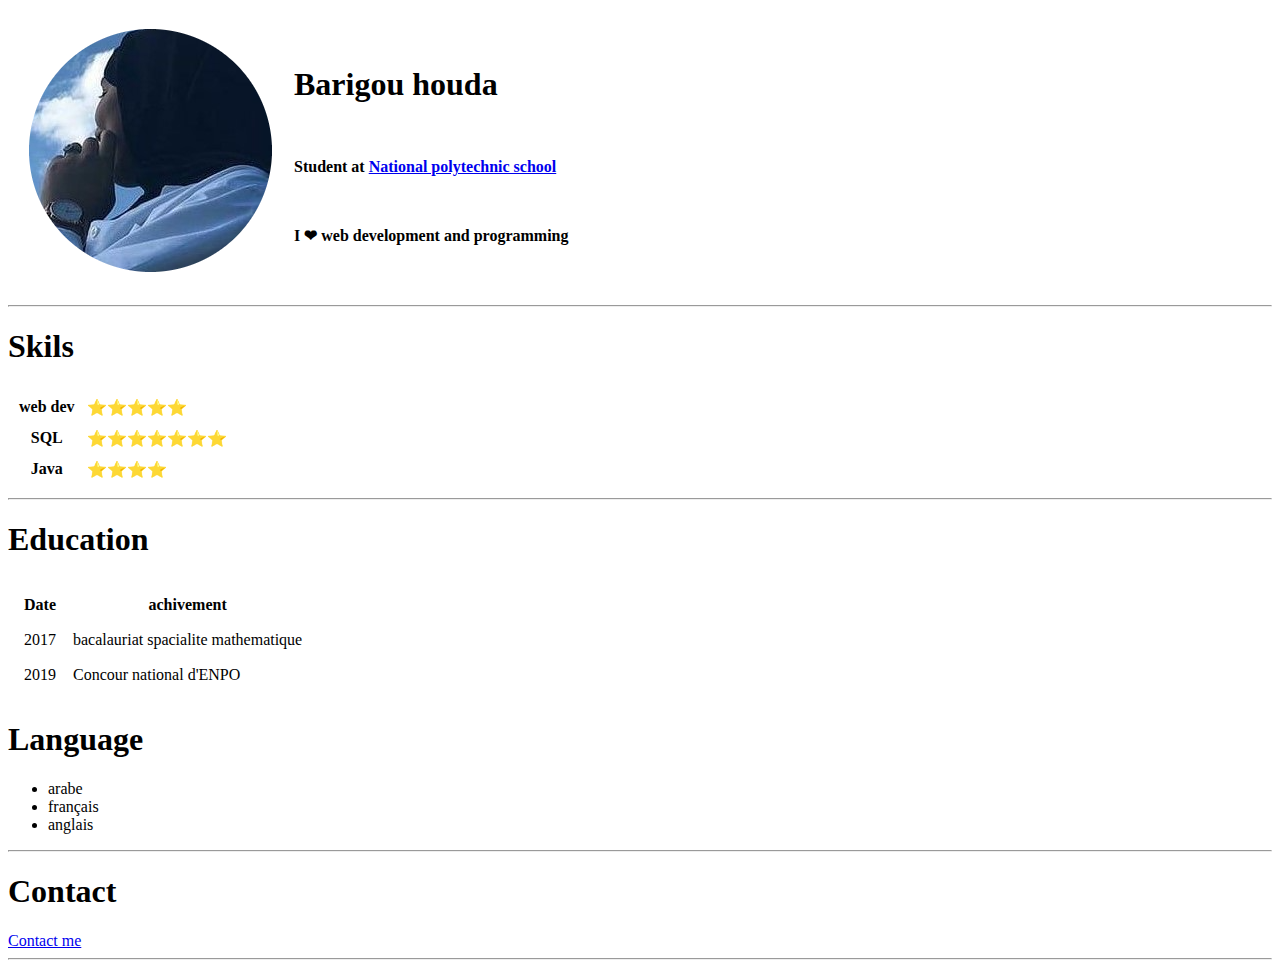
==== index.html @ 448754cb "Add files via upload" ====
<!DOCTYPE html>
<html>
<head>
    <meta charset="UTF-8">

    <title>houda's site</title>
    <link rel="stylesheet" href="C:\Users\ASUS\Desktop\CSS\styles.css">

</head>
<body>

<table cellspacing="20">
    <tr>
        <td><img src="image2.png" alt="houda"></td>
        <td>
            <h1>Barigou houda</h1><br>
            <p><b>Student at <a href="https://fr.wikipedia.org/wiki/%C3%89cole_nationale_polytechnique_d%27Oran">National polytechnic school</a></b></p><br>
            <p><b> I ❤ web development and programming</b> </p>
            </td>
            </tr>
            </table>
            <hr>
            <h1>Skils</h1>
           <table cellspacing="10">
               <tr>
                   <th>web dev</th>
                    <td>⭐⭐⭐⭐⭐</td>
               </tr>

                    <tr>
                        <th>SQL</td>
                        <td>⭐⭐⭐⭐⭐⭐⭐</th>
                    </tr>

                        <tr>
                            <th>Java</th>
                            <td>⭐⭐⭐⭐</td>
                        </tr>
           </table>
           <hr>
           <h1>Education</h1>
           <table cellspacing="15" >
               <tr><th>Date</th>
                <th>achivement</th>
            </tr>
            <tr>
                <td>2017</td>
                <td>bacalauriat spacialite mathematique</td>
            </tr>
            <tr>
                <td>2019</td>
                <td>Concour national d'ENPO </td>
            </tr>
           </table>
           <h1>Language</h1>
           <Ul>
               <li>arabe</li>
               <li>français</li>
               <li>anglais</li>
           </Ul>
           <hr>
           <h1>Contact</h1>
           <a href="contact.html">Contact me </a>
           <hr>

</body>
</html>
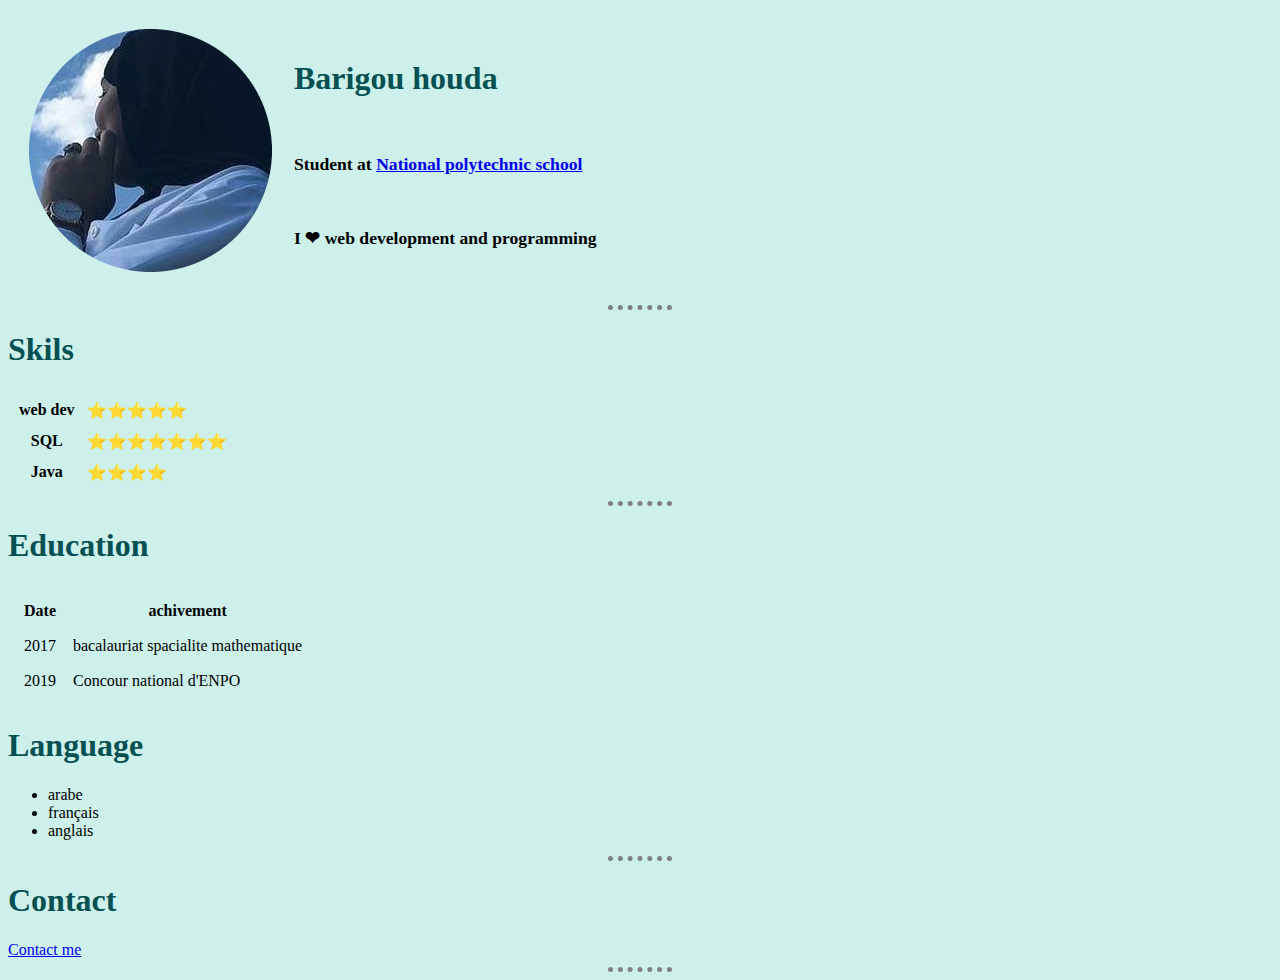
==== commit a1f59b8d: "Add files via upload" ====
--- a/index.html
+++ b/index.html
@@ -4,7 +4,7 @@
     <meta charset="UTF-8">
 
     <title>houda's site</title>
-    <link rel="stylesheet" href="C:\Users\ASUS\Desktop\CSS\styles.css">
+    <link rel="stylesheet" href="styles.css">
 
 </head>
 <body>
--- a/styles.css
+++ b/styles.css
@@ -0,0 +1,16 @@
+body {
+  background-color: #cdf0ea;
+}
+
+hr {
+  border-style: dotted none none;
+  border-color: grey;
+  border-width: 5px;
+  width: 5%;
+}
+h1 {
+  color: #055052;
+}
+p {
+  font-size: 110%;
+}
